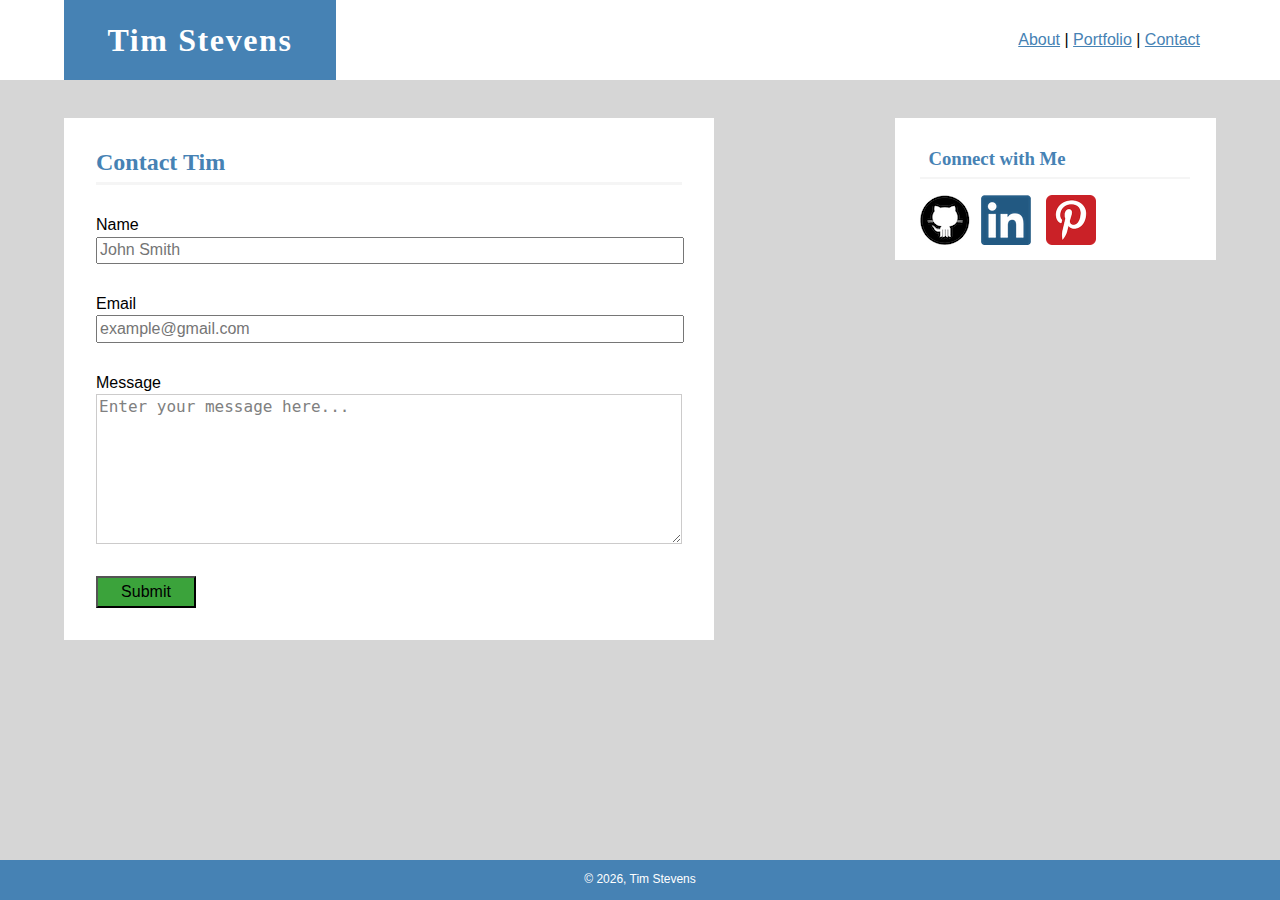
==== contact.html @ e94741ec "final commit for unit 1 homework asignment" ====
<!DOCTYPE html>
<html lang="en">
<head>
    <meta charset="UTF-8">
    <meta name="viewport" content="width=device-width, initial-scale=1.0">
    <meta http-equiv="X-UA-Compatible" content="ie=edge">
    <title>Document</title>
    <link href="assets/css/reset.css" rel="stylesheet" type="text/css"/>
    <link href="assets/css/style.css" rel="stylesheet" type="text/css"/>
</head>
<body>
    <header>
        <h1 class="headings-font">Tim Stevens</h1>
        <nav>
            <a href="index.html">About</a> | 
            <a href="portfolio.html">Portfolio</a> | 
            <a href="contact.html">Contact</a>
        </nav>
    </header>
    <div class="main-content">
        <h2 class="headings-font">Contact Tim</h2>
        <hr id="hr2"/>
        <form>
            <label class="top-lbl">Name</label>
            <input type="text" placeholder="John Smith">
            <label>Email</label>
            <input type="text" placeholder="example@gmail.com">
            <label>Message</label>
            <textarea>Enter your message here...</textarea>
            <input type="submit" value="Submit">
    </div>
    <div class="r-sidebar">
        <h3 class="headings-font">Connect with Me</h3>
        <hr id="hr3"/>
        <a href="https://github.com/tmlstevens"><img src="assets/images/GitHub.png" alt="GitHub logo image" id="github"></a>
        <a href="https://www.linkedin.com/in/tim-stevens-27796831/"><img src="assets/images/Linked-In.png" alt="Linked-In logo image" id="linkedin"></a>
        <a href="https://www.pinterest.com/tim_stevens/"><img src="assets/images/Pinterest.png" alt="Pinterest logo image" id="pinterest"></a>
    </div>
    <footer>
        <p id="mine">
        &#169;
        <script>
        document.write(new Date().getFullYear());
        </script>, Tim Stevens
        </p>
    </footer>
</body>
</html>
---- assets/css/style.css ----
body    {
        width: 100vw;
        margin: 0px;
        padding: 0px;
        background-color: #d6d6d6;
        font-family: Arial, Helvetica, 'Helvetica Neue', sans-serif;
}
    
header  {
        width: 100vw;
        height: 5rem;
        background-color: white;
        margin-bottom: 3vw;
}

.headings-font  {
        font-family: Georgia, 'Times New Roman', Times, serif;
}

h1      {
        float: left;
        width: 17rem;
        height: 1em;
        margin: 0vw 0vw 0vw 5vw;
        padding: 0.75em 0em 0.75em 0em;
        text-align: center;
        letter-spacing: 0.05em;
        font-weight: bold;
        color: rgb(255, 255, 255);
        background-color: steelblue;
}

nav     {
        float: right;
        width: 20rem;
        height: 1em;
        margin: 0vw 5vw 0vw 0vw;
        padding: 2em 1em 2em 0em;
        text-align: right;
}

a       {
        color: steelblue;
}

/* styling for main content div: about, portfolio, contact */
.main-content   {
        float: left;
        width: 650px;
        margin: 0vw 0vw 3vw 5vw;
        background-color: white;
}

h2      {
        margin: 2rem 0rem 0.5rem 2rem;
        text-align: left;
        color: steelblue;
}

/* line under h2 */
#hr2    {  
        height: 3px;
        margin: 0rem 2rem 0rem 2rem;
        border: 0;
        background-color: #f5f5f5;
}

/* pic for about page */
#fish-pic  {
        float: left;
        vertical-align: top;
        width: 30%;
        margin: 0rem 1rem 2rem 2rem;
}

p       {
        float: right;
        vertical-align: bottom;
        margin: 1.5rem 2rem 2rem 0rem;
        line-height: 1.15em;
        color: rgb(44, 53, 61)
}

/* style for boxes on left side of portfolio page */
.portf-box-left  {
        float: left;
        width: 17rem;
        height: 15rem;
        margin: 1.5rem 0rem 1rem 2rem;
        background-color: mediumaquamarine;
}

/* style for boxes on right side of portfolio page */
.portf-box-right  {
        float: right;
        width: 17rem;
        height: 15rem;
        margin: 1.5rem 2rem 1rem 0rem;
        background-color: mediumaquamarine;
}

/* style for portfolio page images */
.portf-img      {
        position: absolute
}

/* h4 used for portfolio images */
h4      {
        position: relative;
        color: white;
        letter-spacing: 0.07em;
        margin: 11rem 0rem 1rem 0rem;
        padding: 1rem 0rem 1rem 0rem;
        text-align: center;
        vertical-align: bottom;
        background-color: steelblue;
}

/* style for 'name' field label at top of contact form */
.top-lbl   {
        margin-top: 2rem; 
}

/* style for other form field labels on contact form */
label   {
        width: 650px;
        float: left;
        margin: 0rem 2rem 0.2rem 2rem;
}

input     {
        float: left;
        width: 580px;
        height: 1.35rem;
        margin: 0rem 2rem 2rem 2rem;
        font-size: medium;
}

textarea    {
        width: 580px;
        height: 9rem;
        vertical-align: top;
        margin: 0rem 2rem 2rem 2rem;
        font-size: 1rem;
        color: gray;
        border-color: rgb(204, 203, 203);
}

input[type="submit"]    {
        float: left;
        width: 100px;
        height: 2rem;
        background-color: rgb(59, 163, 59);
}

/* right-hand 'follow me' styles */
.r-sidebar  {
        float: right;
        width: 270px;
        margin-right: 5vw;
        margin-bottom: 3vw;
        margin-left: 40px;
        padding: 1% 2% 1% 2%;
        background-color: white;
}

h3      {
        margin-bottom: 0;
        margin-left: 0.5rem;
        padding: 0em 2em 0em 0em;
        text-align: left;
        color: steelblue;
}

#hr3    {
        height: 2px;
        margin-bottom: 1em;
        border: 0;
        background-color: #f5f5f5;
}

#github {
        /* position: static; */
        width: 50px;
        margin-right: 0.4rem;
}

#linkedin {
        /* position: static; */
        width: 50px;
        margin-right: 0.65rem;
}

#pinterest {
        /* position: static; */
        width: 50px;
}

footer  {
        width: 100vw;
        height: 2.5rem;
        position: fixed;
        bottom: 0;
        background-color: steelblue;
}

/* style for footer text */
#mine   {
        width: 100vw;
        height: 2.5rem;
        vertical-align: middle;
        margin: 0;
        padding: 1.1em 0em 1.1em 0em;
        font-size: 0.75rem;
        text-align: center;
        color: white;
}

/* .clearfix::after   {
        clear: both;
        content: "";
        display: block;
        height: 0;
        line-height: 0;
        visibility: hidden; */
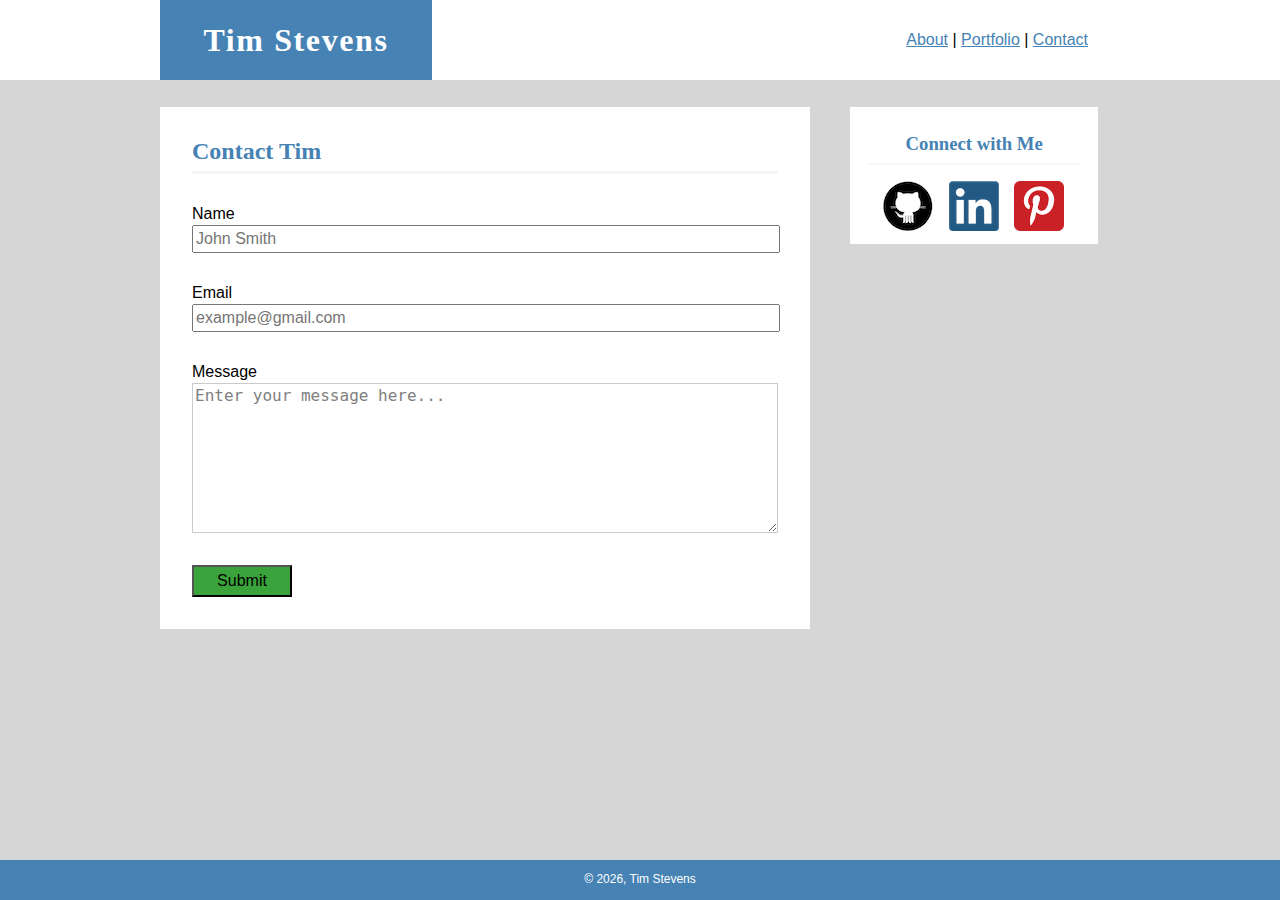
==== commit 9a4d8292: "unit 1 homework, last commit, for realz this time" ====
--- a/contact.html
+++ b/contact.html
@@ -10,17 +10,20 @@
 </head>
 <body>
     <header>
-        <h1 class="headings-font">Tim Stevens</h1>
-        <nav>
-            <a href="index.html">About</a> | 
-            <a href="portfolio.html">Portfolio</a> | 
-            <a href="contact.html">Contact</a>
-        </nav>
+    <div class="content">
+            <h1 class="headings-font">Tim Stevens</h1>
+            <nav>
+                <a href="index.html">About</a> | 
+                <a href="portfolio.html">Portfolio</a> | 
+                <a href="contact.html">Contact</a>
+            </nav>
+    </div>
     </header>
-    <div class="main-content">
-        <h2 class="headings-font">Contact Tim</h2>
-        <hr id="hr2"/>
-        <form>
+    <div class="content">
+        <div class="main-content">
+            <h2 class="headings-font">Contact Tim</h2>
+            <hr id="hr2"/>
+            <form>
             <label class="top-lbl">Name</label>
             <input type="text" placeholder="John Smith">
             <label>Email</label>
@@ -28,13 +31,14 @@
             <label>Message</label>
             <textarea>Enter your message here...</textarea>
             <input type="submit" value="Submit">
-    </div>
-    <div class="r-sidebar">
-        <h3 class="headings-font">Connect with Me</h3>
-        <hr id="hr3"/>
-        <a href="https://github.com/tmlstevens"><img src="assets/images/GitHub.png" alt="GitHub logo image" id="github"></a>
-        <a href="https://www.linkedin.com/in/tim-stevens-27796831/"><img src="assets/images/Linked-In.png" alt="Linked-In logo image" id="linkedin"></a>
-        <a href="https://www.pinterest.com/tim_stevens/"><img src="assets/images/Pinterest.png" alt="Pinterest logo image" id="pinterest"></a>
+        </div>
+        <div class="r-sidebar">
+            <h3 class="headings-font">Connect with Me</h3>
+            <hr id="hr3"/>
+            <a href="https://github.com/tmlstevens"><img src="assets/images/GitHub.png" alt="GitHub logo image" id="github"></a>
+            <a href="https://www.linkedin.com/in/tim-stevens-27796831/"><img src="assets/images/Linked-In.png" alt="Linked-In logo image" id="linkedin"></a>
+            <a href="https://www.pinterest.com/tim_stevens/"><img src="assets/images/Pinterest.png" alt="Pinterest logo image" id="pinterest"></a>
+        </div>
     </div>
     <footer>
         <p id="mine">
--- a/assets/css/style.css
+++ b/assets/css/style.css
@@ -1,16 +1,24 @@
 body    {
         width: 100vw;
-        margin: 0px;
-        padding: 0px;
+        margin: 0;
+        padding: 0;
         background-color: #d6d6d6;
         font-family: Arial, Helvetica, 'Helvetica Neue', sans-serif;
 }
-    
+
+.content{
+        max-width: 960px;
+        min-width: 650px;
+        margin: auto;
+        padding: 0;
+}
+
 header  {
         width: 100vw;
         height: 5rem;
         background-color: white;
-        margin-bottom: 3vw;
+        margin-top: 0;
+        margin-bottom: 3vh;
 }
 
 .headings-font  {
@@ -21,7 +29,7 @@
         float: left;
         width: 17rem;
         height: 1em;
-        margin: 0vw 0vw 0vw 5vw;
+        margin: 0;
         padding: 0.75em 0em 0.75em 0em;
         text-align: center;
         letter-spacing: 0.05em;
@@ -32,10 +40,11 @@
 
 nav     {
         float: right;
-        width: 20rem;
+        width: 12rem;
         height: 1em;
-        margin: 0vw 5vw 0vw 0vw;
-        padding: 2em 1em 2em 0em;
+        margin-right: 2em;
+        margin-left: 5vw;
+        padding: 2em 0em 2em 0em;
         text-align: right;
 }
 
@@ -47,7 +56,8 @@
 .main-content   {
         float: left;
         width: 650px;
-        margin: 0vw 0vw 3vw 5vw;
+        /* margin: 0vw 0vw 3vw 5vw; */
+        margin: 0px 40px 40px 0px;
         background-color: white;
 }
 
@@ -57,7 +67,7 @@
         color: steelblue;
 }
 
-/* line under h2 */
+/* line under h2 used in main content div*/
 #hr2    {  
         height: 3px;
         margin: 0rem 2rem 0rem 2rem;
@@ -155,45 +165,42 @@
 
 /* right-hand 'follow me' styles */
 .r-sidebar  {
-        float: right;
-        width: 270px;
-        margin-right: 5vw;
-        margin-bottom: 3vw;
-        margin-left: 40px;
+        float: left;
+        width: 210px;
+        margin: 0px 0px 40px 0px;
         padding: 1% 2% 1% 2%;
         background-color: white;
 }
 
 h3      {
-        margin-bottom: 0;
-        margin-left: 0.5rem;
-        padding: 0em 2em 0em 0em;
-        text-align: left;
+        margin-bottom: 0.5em;
+        padding: 0;
+        text-align: center;
         color: steelblue;
 }
 
 #hr3    {
         height: 2px;
         margin-bottom: 1em;
+        margin-top: 0.25em;
         border: 0;
         background-color: #f5f5f5;
 }
 
 #github {
-        /* position: static; */
         width: 50px;
-        margin-right: 0.4rem;
+        margin-left: 14px;
 }
 
 #linkedin {
-        /* position: static; */
         width: 50px;
-        margin-right: 0.65rem;
+        margin-right: 11px;
+        margin-left: 11px;
 }
 
 #pinterest {
-        /* position: static; */
         width: 50px;
+        margin-right: 14px;
 }
 
 footer  {
@@ -204,7 +211,7 @@
         background-color: steelblue;
 }
 
-/* style for footer text */
+/* style for footer blurb */
 #mine   {
         width: 100vw;
         height: 2.5rem;
